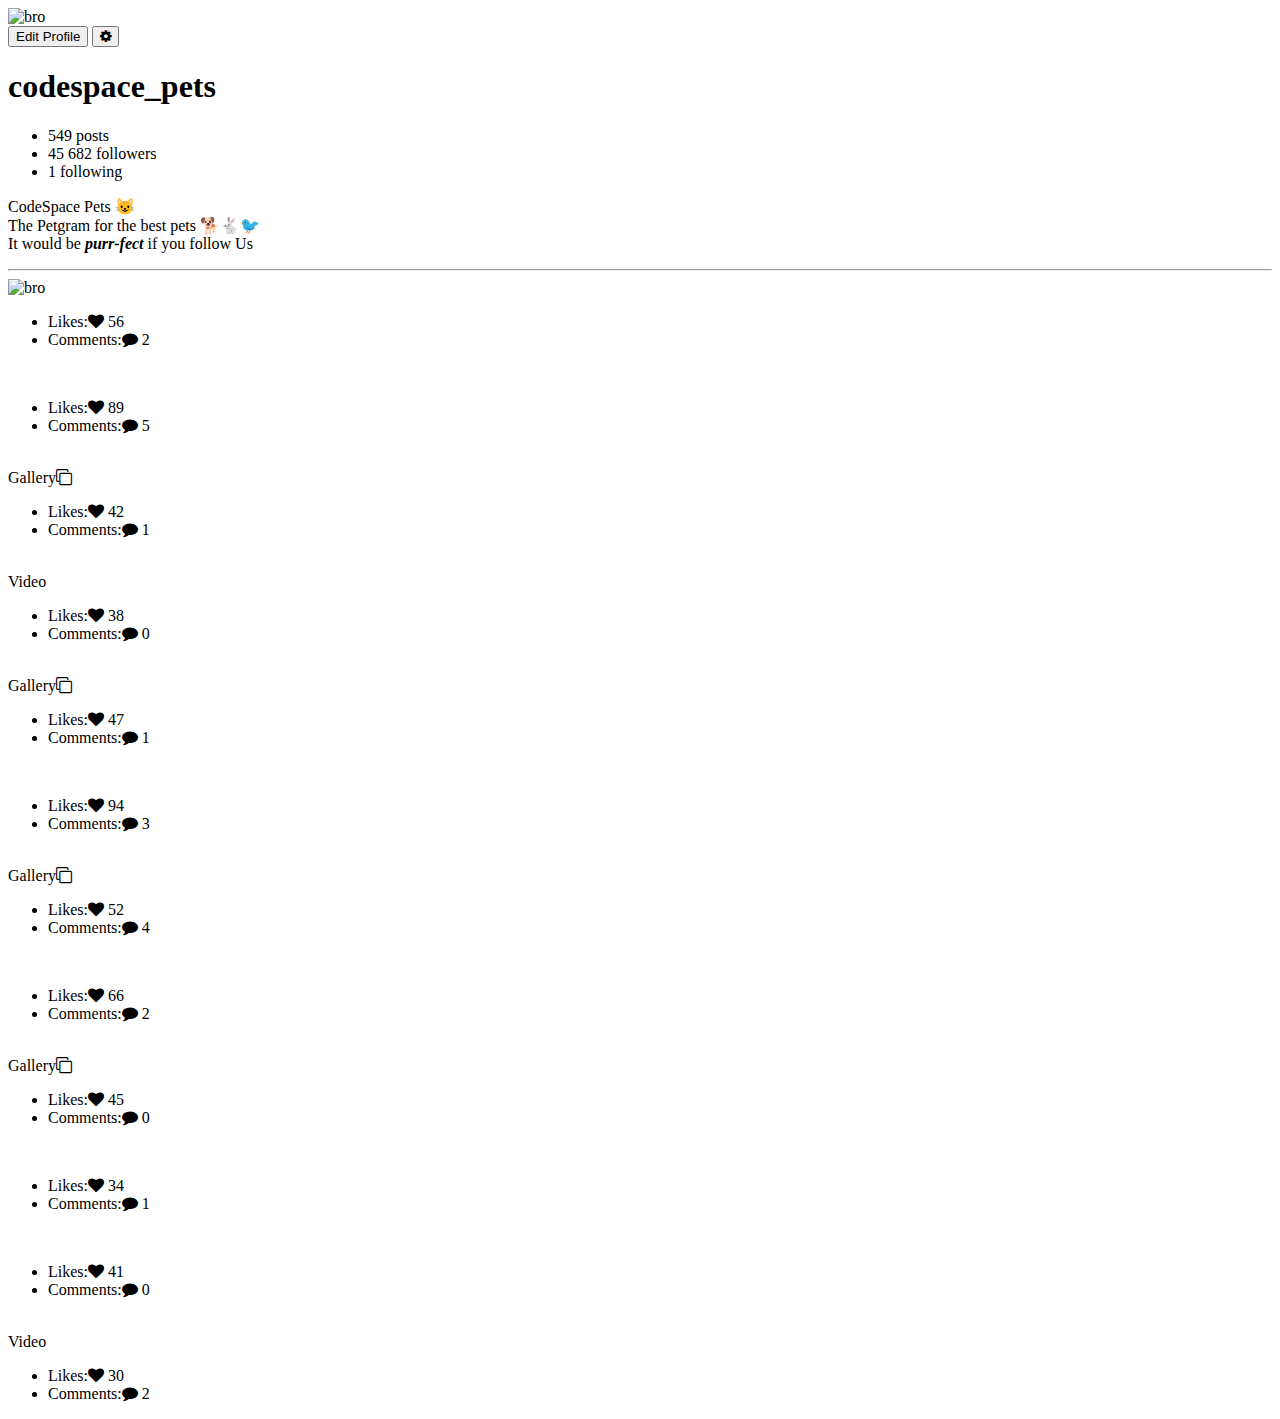
==== 06_layout_with_css/codespace-pets-instagram-starter-project/index.html @ d983302a "index.html" ====
<!-- Inspired by George Park: https://codepen.io/GeorgePark/pen/VXrwOP -->
<!DOCTYPE html>
<html lang="en">
<head>
       <meta charset="UTF-8">
    <meta name="viewport" content="width=device-width, initial-scale=1.0">
    <title>CodeSpace Pets Instagram 😺</title>
    <link rel="stylesheet" href="style.css">
	<link rel="stylesheet" href="https://cdnjs.cloudflare.com/ajax/libs/font-awesome/4.7.0/css/font-awesome.min.css">
    </head>
<body>


<header>

	<div class="container">

		<div class="profile">

			<div class="profile-image">

				<img src="https://github.com/CodeSpace-Academy/sdf-student-projects/blob/main/06_layout_with_css/codespace-pets-instagram-starter-project/images/cat-codespace.png?raw=true" alt="bro">

			</div>

			<div class="profile-user-settings">
				<button class="btn profile-edit-btn">Edit Profile</button>
				<button class="btn profile-settings-btn" aria-label="profile settings"><i class="fa fa-cog" aria-hidden="true"></i></button>
			</div>
            
            <div class="profile-info">
            <h1 class="profile-user-name">codespace_pets</h1>
			<div class="profile-stats">
				<ul>
					<li><span class="profile-stat-count">549</span> posts</li>
					<li><span class="profile-stat-count">45 682</span> followers</li>
					<li><span class="profile-stat-count">1</span> following</li>
				</ul>

			</div>
			<div class="profile-bio">

				<p><span class="profile-real-name">CodeSpace Pets 😺</span></br>The Petgram for the best pets 🐕🐇🐦</br>It would be <b><em>purr-fect</em></b> if you follow Us
            </p>
               <hr class="line">
			</div>

		<!-- END OF PORTFILIO SECTION!! -->

	</div>
	<!-- End of container -->

</header>

<main>

	<div class="container">

		<div class="gallery">

			<div class="gallery-item" tabindex="0">

				<img src="https://github.com/CodeSpace-Academy/sdf-student-projects/blob/main/06_layout_with_css/codespace-pets-instagram-starter-project/images/bailey.PNG?raw=true" class="gallery-image" alt="bro">

				<div class="gallery-item-info">



					<ul>
						<li class="gallery-item-likes"><span class="visually-hidden">Likes:</span><i class="fa fa-heart" aria-hidden="true"></i> 56</li>
						<li class="gallery-item-comments"><span class="visually-hidden">Comments:</span><i class="fa fa-comment" aria-hidden="true"></i> 2</li>
					</ul>



				</div>

			</div>


			<div class="gallery-item" tabindex="0">

				<img src="https://github.com/CodeSpace-Academy/sdf-student-projects/blob/main/06_layout_with_css/codespace-pets-instagram-starter-project/images/startlett.jpg?raw=true" class="gallery-image" alt="">

				<div class="gallery-item-info">

					<ul>
						<li class="gallery-item-likes"><span class="visually-hidden">Likes:</span><i class="fa fa-heart" aria-hidden="true"></i> 89</li>
						<li class="gallery-item-comments"><span class="visually-hidden">Comments:</span><i class="fa fa-comment" aria-hidden="true"></i> 5</li>
					</ul>

				</div>

			</div>



			<div class="gallery-item" tabindex="0">

				<img src="https://github.com/CodeSpace-Academy/sdf-student-projects/blob/main/06_layout_with_css/codespace-pets-instagram-starter-project/images/mr-chomsky.png?raw=true" class="gallery-image" alt="">

				<div class="gallery-item-type">

					<span class="visually-hidden">Gallery</span><i class="fa fa-clone" aria-hidden="true"></i>

				</div>

				<div class="gallery-item-info">

					<ul>
						<li class="gallery-item-likes"><span class="visually-hidden">Likes:</span><i class="fa fa-heart" aria-hidden="true"></i> 42</li>
						<li class="gallery-item-comments"><span class="visually-hidden">Comments:</span><i class="fa fa-comment" aria-hidden="true"></i> 1</li>
					</ul>

				</div>

			</div>

			<div class="gallery-item" tabindex="0">

				<img src="https://github.com/CodeSpace-Academy/sdf-student-projects/blob/main/06_layout_with_css/codespace-pets-instagram-starter-project/images/scarab.png?raw=true " class="gallery-image" alt="">

				<div class="gallery-item-type">

					<span class="visually-hidden">Video</span><i class="fa fa-video" aria-hidden="true"></i>

				</div>

				<div class="gallery-item-info">

					<ul>
						<li class="gallery-item-likes"><span class="visually-hidden">Likes:</span><i class="fa fa-heart" aria-hidden="true"></i> 38</li>
						<li class="gallery-item-comments"><span class="visually-hidden">Comments:</span><i class="fa fa-comment" aria-hidden="true"></i> 0</li>
					</ul>

				</div>

			</div>

			<div class="gallery-item" tabindex="0">

				<img src="https://github.com/CodeSpace-Academy/sdf-student-projects/blob/main/06_layout_with_css/codespace-pets-instagram-starter-project/images/baronnashor.png?raw=true" class="gallery-image" alt="">

				<div class="gallery-item-type">

					<span class="visually-hidden">Gallery</span><i class="fa fa-clone" aria-hidden="true"></i>

				</div>

				<div class="gallery-item-info">

					<ul>
						<li class="gallery-item-likes"><span class="visually-hidden">Likes:</span><i class="fa fa-heart" aria-hidden="true"></i> 47</li>
						<li class="gallery-item-comments"><span class="visually-hidden">Comments:</span><i class="fa fa-comment" aria-hidden="true"></i> 1</li>
					</ul>

				</div>

			</div>

			<div class="gallery-item" tabindex="0">

				<img src="https://github.com/CodeSpace-Academy/sdf-student-projects/blob/main/06_layout_with_css/codespace-pets-instagram-starter-project/images/gabrielle.jpg?raw=true" class="gallery-image" alt="">

				<div class="gallery-item-info">

					<ul>
						<li class="gallery-item-likes"><span class="visually-hidden">Likes:</span><i class="fa fa-heart" aria-hidden="true"></i> 94</li>
						<li class="gallery-item-comments"><span class="visually-hidden">Comments:</span><i class="fa fa-comment" aria-hidden="true"></i> 3</li>
					</ul>

				</div>

			</div>

			<div class="gallery-item" tabindex="0">

				<img src="https://github.com/CodeSpace-Academy/sdf-student-projects/blob/main/06_layout_with_css/codespace-pets-instagram-starter-project/images/jarrod.jpg?raw=true" class="gallery-image" alt="">

				<div class="gallery-item-type">

					<span class="visually-hidden">Gallery</span><i class="fa fa-clone" aria-hidden="true"></i>

				</div>

				<div class="gallery-item-info">

					<ul>
						<li class="gallery-item-likes"><span class="visually-hidden">Likes:</span><i class="fa fa-heart" aria-hidden="true"></i> 52</li>
						<li class="gallery-item-comments"><span class="visually-hidden">Comments:</span><i class="fa fa-comment" aria-hidden="true"></i> 4</li>
					</ul>

				</div>

			</div>

			<div class="gallery-item" tabindex="0">

				<img src="https://github.com/CodeSpace-Academy/sdf-student-projects/blob/main/06_layout_with_css/codespace-pets-instagram-starter-project/images/mr_goose.jpg?raw=true" class="gallery-image" alt="">

				<div class="gallery-item-info">

					<ul>
						<li class="gallery-item-likes"><span class="visually-hidden">Likes:</span><i class="fa fa-heart" aria-hidden="true"></i> 66</li>
						<li class="gallery-item-comments"><span class="visually-hidden">Comments:</span><i class="fa fa-comment" aria-hidden="true"></i> 2</li>
					</ul>

				</div>

			</div>

			<div class="gallery-item" tabindex="0">

				<img src="https://github.com/CodeSpace-Academy/sdf-student-projects/blob/main/06_layout_with_css/codespace-pets-instagram-starter-project/images/dog-codespace.png?raw=true" class="gallery-image" alt="">

				<div class="gallery-item-type">

					<span class="visually-hidden">Gallery</span><i class="fa fa-clone" aria-hidden="true"></i>

				</div>

				<div class="gallery-item-info">

					<ul>
						<li class="gallery-item-likes"><span class="visually-hidden">Likes:</span><i class="fa fa-heart" aria-hidden="true"></i> 45</li>
						<li class="gallery-item-comments"><span class="visually-hidden">Comments:</span><i class="fa fa-comment" aria-hidden="true"></i> 0</li>
					</ul>

				</div>

			</div>

			<div class="gallery-item" tabindex="0">

				<img src="https://github.com/CodeSpace-Academy/sdf-student-projects/blob/main/06_layout_with_css/codespace-pets-instagram-starter-project/images/forrest.jpg?raw=true" class="gallery-image" alt="">

				<div class="gallery-item-info">

					<ul>
						<li class="gallery-item-likes"><span class="visually-hidden">Likes:</span><i class="fa fa-heart" aria-hidden="true"></i> 34</li>
						<li class="gallery-item-comments"><span class="visually-hidden">Comments:</span><i class="fa fa-comment" aria-hidden="true"></i> 1</li>
					</ul>

				</div>

			</div>

			<div class="gallery-item" tabindex="0">

				<img src="https://github.com/CodeSpace-Academy/sdf-student-projects/blob/main/06_layout_with_css/codespace-pets-instagram-starter-project/images/louise.jpg?raw=true" class="gallery-image" alt="">

				<div class="gallery-item-info">

					<ul>
						<li class="gallery-item-likes"><span class="visually-hidden">Likes:</span><i class="fa fa-heart" aria-hidden="true"></i> 41</li>
						<li class="gallery-item-comments"><span class="visually-hidden">Comments:</span><i class="fa fa-comment" aria-hidden="true"></i> 0</li>
					</ul>

				</div>

			</div>

			<div class="gallery-item" tabindex="0">

				<img src="https://github.com/CodeSpace-Academy/sdf-student-projects/blob/main/06_layout_with_css/codespace-pets-instagram-starter-project/images/tired.jpg?raw=true" class="gallery-image" alt="">

				<div class="gallery-item-type">

					<span class="visually-hidden">Video</span><i class="fa fa-video" aria-hidden="true"></i>

				</div>

				<div class="gallery-item-info">

					<ul>
						<li class="gallery-item-likes"><span class="visually-hidden">Likes:</span><i class="fa fa-heart" aria-hidden="true"></i> 30</li>
						<li class="gallery-item-comments"><span class="visually-hidden">Comments:</span><i class="fa fa-comment" aria-hidden="true"></i> 2</li>
					</ul>

				</div>

			</div>

		</div>
		<!-- End of gallery -->

		<div class="loader"></div>

	</div>
	<!-- End of container -->

</main>

    
</body>
</html>
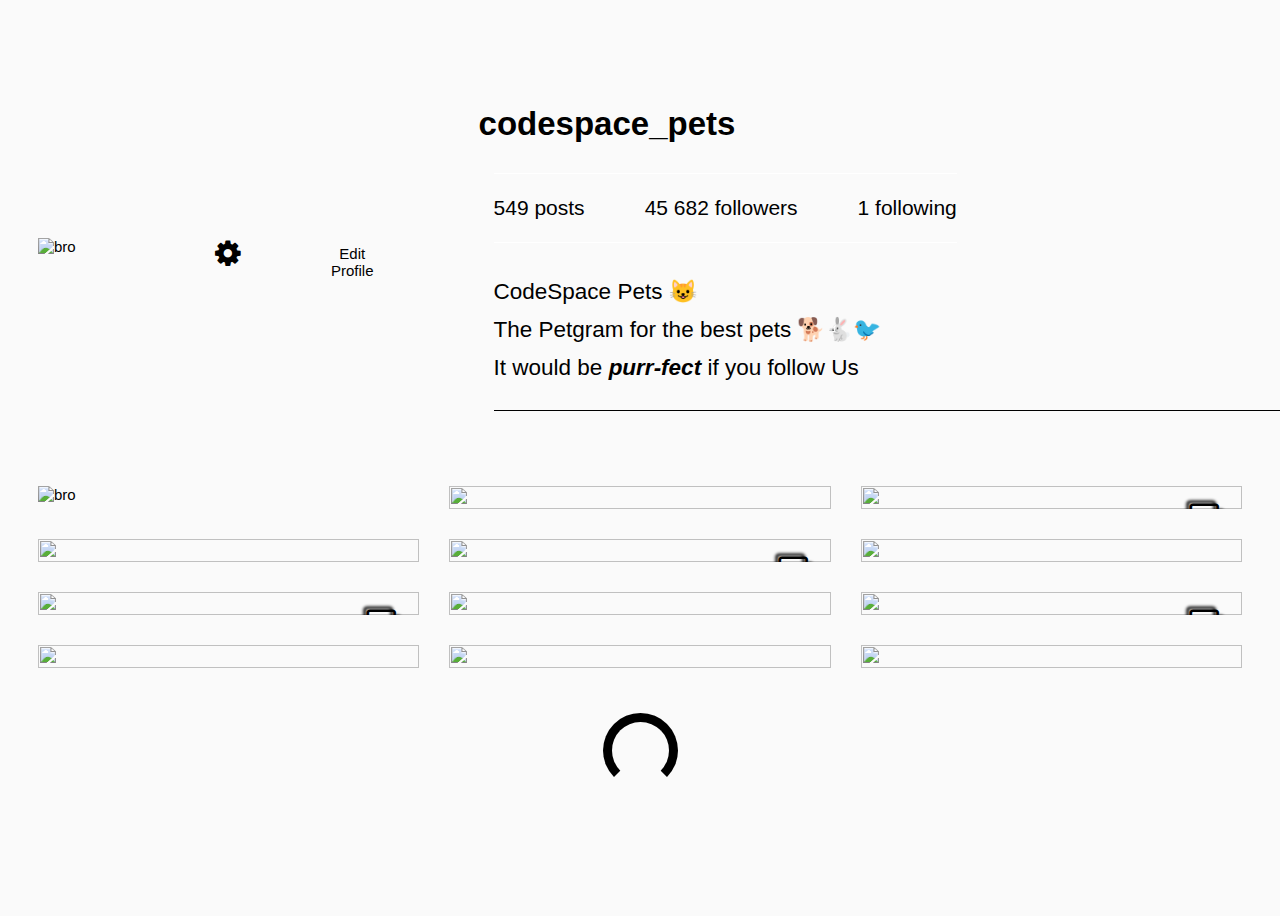
==== commit 563348a3: "index.html" ====
--- a/06_layout_with_css/codespace-pets-instagram-starter-project/index.html
+++ b/06_layout_with_css/codespace-pets-instagram-starter-project/index.html
@@ -5,7 +5,7 @@
        <meta charset="UTF-8">
     <meta name="viewport" content="width=device-width, initial-scale=1.0">
     <title>CodeSpace Pets Instagram 😺</title>
-    <link rel="stylesheet" href="style.css">
+    <link rel="stylesheet" href="styles.css">
 	<link rel="stylesheet" href="https://cdnjs.cloudflare.com/ajax/libs/font-awesome/4.7.0/css/font-awesome.min.css">
     </head>
 <body>
--- a/06_layout_with_css/codespace-pets-instagram-starter-project/styles.css
+++ b/06_layout_with_css/codespace-pets-instagram-starter-project/styles.css
@@ -0,0 +1,257 @@
+/* Base Styles */
+
+:root {
+    font-size: 15px;
+}
+
+*,
+*::before,
+*::after {
+    box-sizing: border-box;
+}
+
+
+
+body {
+    font-family: "Open Sans", Arial, sans-serif;
+    min-height: 100vh;
+    background-color: #fafafa;
+    color: black;
+    padding-bottom: 3rem;
+}
+
+img {
+    display: block;
+    width: 15;
+}
+
+.container{
+    max-width: 93.5rem;
+    margin: 0 auto;
+    padding:0 2rem;
+}
+
+
+.line {
+    width: 200%; 
+    margin: auto;
+    border: none; 
+    border-top: 1px solid black; 
+    margin-top: 20px; 
+}
+
+
+.profile {
+    padding:5rem 0;
+    display: flex;
+    align-items: center; 
+ 
+
+}
+
+.btn{
+    all:unset;
+    Background: none;
+    color:none;
+    display: inline-block;
+    cursor: pointer;
+    border: none;
+}
+
+.btn:focus{
+    outline: 0.5rem auto lightskyblue; 
+}
+
+.visually-hidden{
+    position: absolute ;
+    height: 1px;
+    widows: 1px;
+    overflow: hidden;
+    clip: rect(1px,1px,1px,1px);
+}
+
+.profile::after{
+    content: "";
+    display:block;
+    clear:both;
+}
+
+.profile-image {
+    float: left;
+    width: calc(33.333% - 1rem);
+    display: flex;
+    justify-content: center;
+    align-items: center;
+    margin-right: 3rem;
+}
+
+.profile-user-name {
+    margin-left:5rem;
+}
+
+
+.profile-image,
+.profile-user-settings,
+.profile-stats,
+.profile-bio {
+    float: none;
+    width: auto;
+}
+
+
+
+.profile-image img{
+    width: 7.8rem; 
+}
+
+.profile-user-settings{
+    display: flex;
+    flex-wrap: wrap;
+    align-items: center;
+    margin-top: 1rem;
+}
+
+.profile-user-name{
+    font-size: 2.2rem;
+    margin-right: 3rem;
+}
+
+.profile-edit-btn{
+    order:1;
+    text-align: center;
+    padding: 0;
+    margin-top: 1rem;
+    margin-left: auto;
+}
+
+.profile-settings-btn{
+    font-size: 2rem;
+    margin-left: 1rem;
+
+}
+
+
+.profile-edit-btn,
+.profile-bio,
+.profile-stats{
+    flex-basis: 20%;
+    margin-left:6rem;
+}
+
+
+.profile-stats{
+    order:1;
+    margin-top: 2rem;
+    margin-right: 6rem;
+    text-align: center;
+}
+
+
+.profile-stats ul{
+    display:flex;
+    text-align: center;
+    padding:1.2rem 0;
+    border-top: 0.1rem solid white;
+    border-bottom: 0.1rem solid white;
+    
+}
+
+.profile-stats li{
+    display: inline-block;
+    font-size:1.4rem;
+    line-height: 1.5;
+    margin-right: 4rem;
+    cursor: pointer;
+}
+
+
+.profile-stats li:last-of-type{
+    margin-right: 0;
+}
+
+.profile-bio{
+    font-size:1.5rem;
+    font-weight: 400;
+    line-height: 1.7;
+    margin-top:2rem;
+    margin-left:6rem;
+}
+
+
+
+.gallery {
+    display: flex;
+    flex-wrap: wrap;
+    margin:-1rem -1rem;
+    padding-bottom: 3rem;
+}
+
+
+.gallery-item {
+    position: relative;
+    flex:1 0 22rem;
+    margin:1rem;
+    overflow: hidden;
+    cursor: pointer;
+}
+
+.gallery-item:hover .gallery-item-infro,
+.gallery-item:focus .gallery-item-info{
+    display: flex;
+    justify-content: center;
+    align-items: center;
+    position: absolute;
+    top:0;
+    width:100%;
+    height: 100%;
+
+}
+
+.gallery-item-info{
+    display: none;
+}
+
+.gallery-item-info li{
+    display: inline-block;
+    font-size: 1.7rem;
+    font-weight: 600;
+}
+
+.gallery-item-likes{
+    margin-right: 2.2rem;
+}
+
+.gallery-item-type{
+    position: absolute;
+    top: 1rem;
+    right: 1rem;
+    font-size: 2.5rem;
+    text-shadow: 0.2rem 0.2rem 0.2rem rgba(0,0,0,1);
+}
+
+.fa-clone,
+.fa-comment{
+    transform: rotate(180deg);
+}
+.gallery-image {
+    width: 100%;
+    height: 100%;
+    object-fit: cover;
+}
+
+.loader{
+    width: 5rem;
+    height: 5rem;
+    border:0.6rem solid black;
+    border-bottom-color:transparent;
+    border-radius: 50%;
+    margin: 0 auto;
+    animation: loader 500ms linear infinite;
+}
+
+
+@keyframes loader{
+    to{
+        transform:rotate(360deg);
+    }
+}
